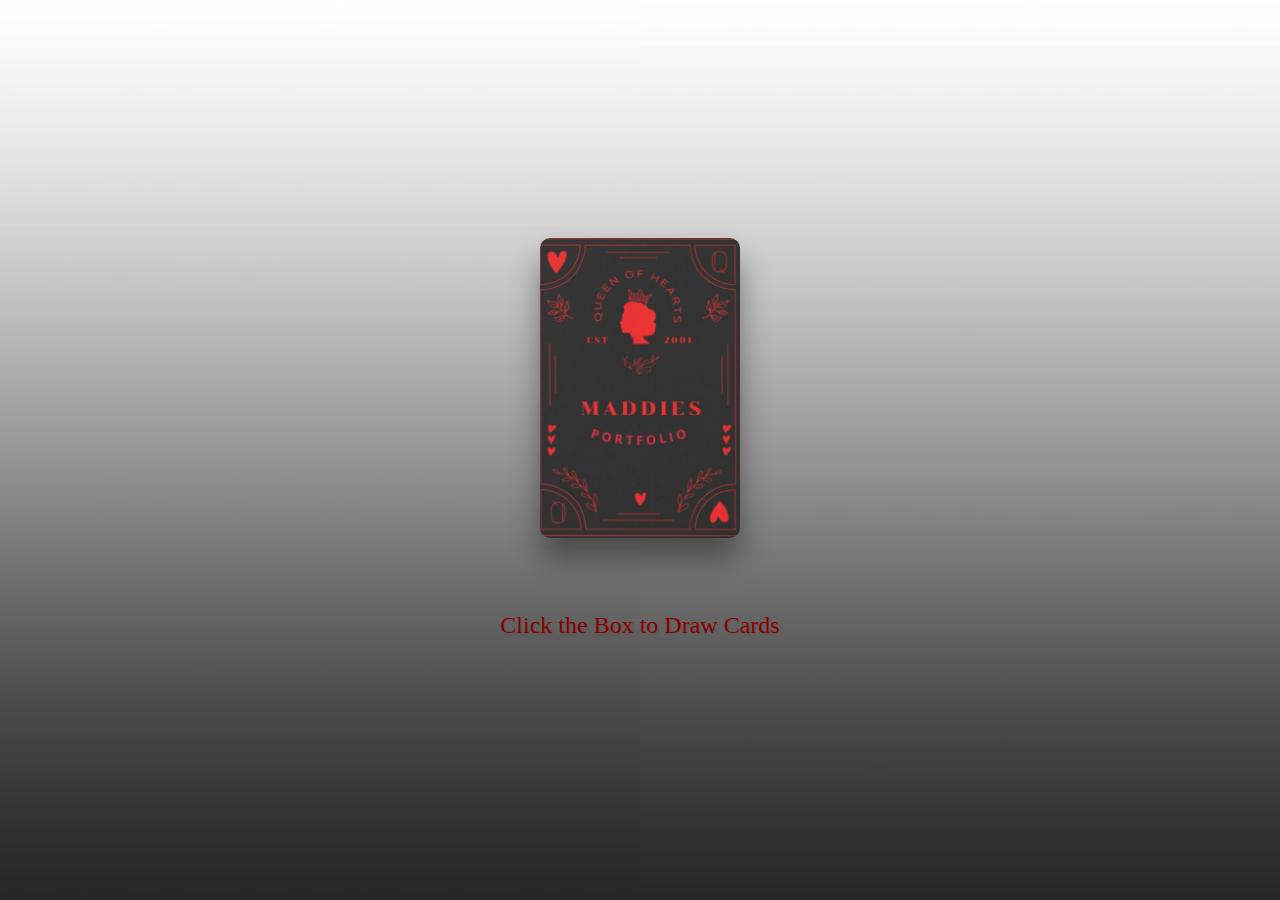
==== index.html @ 8b458795 "Initial commit" ====
<!DOCTYPE html>
<html lang="en">
<head>
    <meta charset="UTF-8">
    <meta name="viewport" content="width=device-width, initial-scale=1.0">
    <title>Card Portal</title>
    <link rel="stylesheet" href="styles.css">
</head>
<body>
    <div id="initial-view">
        <div class="gate-container">
            <div class="gate left-gate"></div>
            <div class="gate right-gate"></div>
        </div>
        <div class="portal-container">
            <div class="box" onclick="openDicePage()">
                <div class="cards">
                    <img src="" alt="Card 1" class="card card1">
                    <img src="" alt="Card 2" class="card card2">
                </div>
            </div>
            <div class="prompt">
                <p>Click the Box to Draw Cards</p>
            </div>
            <div class="blackjack-announcement">
                <p>Welcome!</p>
            </div>
        </div>
    </div>
    <script src="initial.js"></script>
</body>
</html>
---- styles.css ----
/* General styles */
body, html {
    margin: 0;
    padding: 0;
    width: 100%;
    height: 100%;
    font-family: 'Merriweather', serif;
    background-color: #1a1a1a;
    color: #f0f0f0;
    display: flex;
    flex-direction: column;
    justify-content: space-between;
    scroll-behavior: smooth;
}

.view {
    width: 100%;
    height: 100%;
    display: flex;
    justify-content: center;
    align-items: center;
}

.hidden {
    display: none;
}

/* Initial View Styles */
#initial-view {
    background-color: #1f1f1f;
    display: flex;
    flex-direction: column;
    justify-content: center;
    align-items: center;
    text-align: center;
}

.gate-container {
    position: absolute;
    width: 100%;
    height: 100%;
    display: flex;
    justify-content: space-between;
    overflow: hidden;
    z-index: 0;
}

.gate {
    width: 50%;
    height: 100%;
    transition: all 2s ease-in-out;
}

.left-gate {
    background: url('images/left-gate.jpg') no-repeat center center;
    background-size: cover;
}

.right-gate {
    background: url('images/right-gate.jpg') no-repeat center center;
    background-size: cover;
}

.portal-container {
    position: relative;
    width: 100%;
    height: 100vh;
    display: flex;
    flex-direction: column;
    justify-content: center;
    align-items: center;
    overflow: hidden;
    z-index: 1;
    perspective: 1000px;
}

.box {
    width: 200px;
    height: 300px;
    background: url('images/deck-of-cards.jpg') no-repeat center center;
    background-size: cover;
    border-radius: 10px;
    box-shadow: 0 20px 30px rgba(0, 0, 0, 0.4);
    display: flex;
    justify-content: center;
    align-items: center;
    cursor: pointer;
    transition: transform 0.5s ease-in-out, box-shadow 0.5s ease-in-out;
    transform: rotateY(0deg);
}

.box:hover {
    transform: rotateY(15deg);
    box-shadow: 0 30px 50px rgba(0, 0, 0, 0.5);
}

.cards {
    display: none;
    flex-direction: column;
    align-items: center;
}

.card {
    width: 100px;
    height: 140px;
    margin: 5px;
}

.prompt {
    margin-top: 50px;
    font-size: 1.5em;
    color: #8b0000;
    text-shadow: 1px 1px 2px rgba(0, 0, 0, 0.1);
    font-family: 'Georgia', serif;
}

.blackjack-announcement {
    position: absolute;
    top: 20px;
    font-size: 3em;
    color: #ff4500;
    font-weight: bold;
    text-shadow: 2px 2px 5px rgba(255, 255, 255, 0.5);
    display: none;
    animation: popIn 0.5s ease-in-out;
    transform: scale(1.5);
}

/* Secondary View Styles */
#secondary-view {
    background-color: #1f1f1f;
    display: flex;
    justify-content: center;
    align-items: center;
}

/* Navigation Menu Styles */
.menu-bar {
    width: 100%;
    background-color: #1f1f1f;
    box-shadow: 0 2px 4px rgba(0, 0, 0, 0.2);
}

.menu-bar ul {
    list-style-type: none;
    margin: 0;
    padding: 10px 0;
    display: flex;
    justify-content: center;
}

.menu-bar li {
    margin: 0 15px;
}

.menu-bar a {
    text-decoration: none;
    color: #f0f0f0;
    font-weight: bold;
    font-size: 16px;
    transition: color 0.3s ease;
}

.menu-bar a:hover {
    color: #e40000; /* Red color on hover */
}

/* Dice Container Styles */
.dice-container {
    perspective: 1000px;
}

.dice {
    width: 200px;
    height: 200px;
    position: relative;
    transform-style: preserve-3d;
    animation: spin 5s infinite linear;
}

.dice.stopped {
    animation: none;
    transform: rotateX(0deg) rotateY(0deg);
}

.side {
    position: absolute;
    width: 200px;
    height: 200px;
    background: #2c2c2c;
    border: 2px solid #333;
    display: flex;
    justify-content: center;
    align-items: center;
    font-size: 24px;
    font-weight: bold;
    color: #f0f0f0;
    cursor: pointer;
    transition: background-color 0.3s ease, color 0.3s ease, box-shadow 0.3s ease, transform 0.5s ease;
}

.side:hover {
    background: red;
    color: #e40000;
    box-shadow: 0 10px 20px rgba(0, 0, 0, 0.5);
}

.side.clicked {
    background: white;
    color: red;
}

.side1 { transform: rotateY(0deg) translateZ(100px); }
.side2 { transform: rotateY(90deg) translateZ(100px); }
.side3 { transform: rotateY(180deg) translateZ(100px); }
.side4 { transform: rotateY(-90deg) translateZ(100px); }
.side5 { transform: rotateX(90deg) translateZ(100px); }
.side6 { transform: rotateX(-90deg) translateZ(100px); }

@keyframes spin {
    from { transform: rotateX(0deg) rotateY(0deg); }
    to { transform: rotateX(360deg) rotateY(360deg); }
}

/* Modal Styles */
.modal {
    display: none;
    position: fixed;
    z-index: 1;
    left: 0;
    top: 0;
    width: 100%;
    height: 100%;
    overflow: auto;
    background-color: rgba(0, 0, 0, 0.8);
    padding-top: 60px;
}

.modal-content {
    background-color: #2c2c2c;
    color: #f0f0f0;
    margin: 5% auto;
    padding: 20px;
    border: 1px solid #888;
    width: 80%;
}

.close {
    color: #ccc;
    float: right;
    font-size: 28px;
    font-weight: bold;
}

.close:hover,
.close:focus {
    color: #fff;
    text-decoration: none;
    cursor: pointer;
}

/* Contact Information Styles */
.contact-info {
    background-color: #1f1f1f;
    padding: 20px;
    text-align: center;
    color: #f0f0f0;
}

.contact-info p {
    margin: 5px 0;
}

.contact-info a {
    color: #e40000;
    text-decoration: none;
    transition: color 0.3s ease;
}

.contact-info a:hover {
    color: white;
}

.about-container {
    width: 100%;
    display: flex;
    flex-direction: column;
    align-items: center;
    text-align: center;
    padding: 20px;
    overflow-y: auto;
    background-color: #000;
    color: #fff;
}

.header {
    margin-bottom: 20px;
    position: relative;
}

.header-text {
    font-size: 48px;
    font-weight: bold;
    margin: 0;
    position: relative;
    text-transform: uppercase;
    letter-spacing: 2px;
    color: #fff;
    transition: transform 1s ease-in-out;
    display: flex;
    flex-direction: column;
}

.header-text:hover {
    transform: scale(1.1);
}

.scroll-symbol {
    margin-top: 10px;
    font-size: 24px;
    animation: bounce 2s infinite;
}

@keyframes bounce {
    0%, 20%, 50%, 80%, 100% {
        transform: translateY(0);
    }
    40% {
        transform: translateY(-10px);
    }
    60% {
        transform: translateY(-5px);
    }
}

.about-content {
    display: flex;
    flex-direction: column;
    align-items: center;
    margin: 20px;
    transition: opacity 1s ease-in-out;
    font-family: 'Georgia', serif;
}

.about-content:hover {
    opacity: 0.9;
}

.intro-section {
    display: flex;
    flex-direction: column;
    align-items: center;
    max-width: 800px;
}

.intro-text {
    max-width: 600px;
    margin-bottom: 20px;
    font-size: 18px;
    line-height: 1.6;
    text-align: left;
}

.image-container {
    margin-bottom: 20px;
    transition: transform 1s ease-in-out;
}

.image-container:hover {
    transform: scale(1.1);
}

.intro-image {
    width: 400px;
    height: 300px;
    border-radius: 10px;
    box-shadow: 0 0 10px rgba(255, 255, 255, 0.2);
}

.additional-content {
    margin-top: 40px;
}

.additional-content h2 {
    font-size: 32px;
    margin-bottom: 20px;
    position: relative;
    text-transform: uppercase;
    letter-spacing: 2px;
}

.photo-gallery {
    display: flex;
    justify-content: space-around;
    width: 100%;
    max-width: 800px;
}

.gallery-photo {
    width: 200px;
    height: 200px;
    border-radius: 10px;
    transition: transform 1s ease-in-out;
}

.gallery-photo:hover {
    transform: scale(1.1);
}

.button-wrapper {
    margin-top: 20px;
}

.button-wrapper button {
    padding: 10px 20px;
    font-size: 16px;
    background-color: #141414;
    color: #121212;
    border: none;
    cursor: pointer;
    border-radius: 5px;
    transition: background-color 0.3s;
}

.button-wrapper button:hover {
    background-color: #141414;
}

.projects-container {
    width: 87%;
    max-width: 1200px;
    padding: 20px;
    text-align: center;
}

.header h1 {
    font-family: 'Merriweather', serif;
    font-size: 36px;
    margin-bottom: 20px;
    color: #e40000;
    text-transform: uppercase;
    letter-spacing: 2px;
}

.projects-grid {
    display: flex;
    flex-direction: column;
    gap: 20px;
}

.project-link {
    position: relative;
    display: block;
    text-align: left;
    overflow: hidden;
    border-radius: 10px;
    transition: transform 0.3s ease, box-shadow 0.3s ease;
    text-decoration: none;
    width: 100%;
    height: auto;
}

.project-image {
    width: 100%;
    height: 300px;
    object-fit: cover;
    display: block;
    border-radius: 10px;
}

.project-info {
    position: absolute;
    bottom: 0;
    left: 0;
    right: 0;
    background: rgba(0, 0, 0, 0.5);
    color: #ffffff;
    padding: 10px;
    text-align: center;
    border-bottom-left-radius: 10px;
    border-bottom-right-radius: 10px;
}

.project-info h2 {
    margin: 0;
    font-size: 16px;
    color: #e40000;
}

.project-info p {
    margin: 5px 0 0;
    font-size: 14px;
    color: #ffffff;
}

.project-link:hover {
    transform: translateY(-10px);
    box-shadow: 0 10px 20px rgba(0, 0, 0, 0.2);
}

.pdf-container {
    width: 100%;
    max-width: 1200px;
    margin: 20px;
    padding: 20px;
    background-color: #1f1f1f;
    border-radius: 10px;
    box-shadow: 0 0 10px rgba(0, 0, 0, 0.5);
    text-align: center;
}

.pdf-container button {
    background-color: #e40000;
    color: #ffffff;
    border: none;
    padding: 10px 20px;
    margin-bottom: 10px;
    cursor: pointer;
    border-radius: 5px;
}

.pdf-container button:hover {
    background-color: #b30000;
}

.pdf-container iframe {
    width: 100%;
    height: 600px;
    border: none;
    border-radius: 10px;
}

/* Experience Section Styles */
.experience-container {
    width: 80%;
    max-width: 1200px;
    margin: 0 auto;
    padding: 20px;
    background-color: #2b2b2b;
    border-radius: 10px;
    box-shadow: 0 0 10px rgba(0, 0, 0, 0.5);
    text-align: center;
}

.header {
    margin-bottom: 20px;
}

.header h1 {
    font-size: 36px;
    color: #e40000;
    text-transform: uppercase;
}

.timeline {
    position: relative;
    padding: 20px 0;
    margin: 20px 0;
    border-left: 2px solid #e40000;
    max-height: 70vh;
    overflow-y: scroll;
}

.timeline-item {
    position: relative;
    padding: 20px 0;
    margin: 20px 0;
}

.timeline-icon {
    width: 20px;
    height: 20px;
    background-color: #e40000;
    border-radius: 50%;
    position: absolute;
    left: -10px;
    top: 30px;
    transition: all 0.3s ease-in-out;
}

.timeline-icon.glow {
    box-shadow: 0 0 10px #e40000;
}

.timeline-content {
    background-color: #3a3a3a;
    padding: 20px;
    border-radius: 10px;
    box-shadow: 0 0 10px rgba(0, 0, 0, 0.3);
    margin-left: 20px;
    transition: transform 0.3s ease-in-out;
}

.timeline-content:hover {
    transform: translateX(10px);
}

.timeline-content h2 {
    margin-top: 0;
    color: #e40000;
}

.timeline-date, .timeline-location {
    color: #bbbbbb;
}

.button-wrapper {
    margin-top: 20px;
}

.button-wrapper button {
    padding: 10px 20px;
    font-size: 16px;
    background-color: #e40000;
    color: #ffffff;
    border: none;
    cursor: pointer;
    border-radius: 5px;
    transition: background-color 0.3s ease;
}

.button-wrapper button:hover {
    background-color: #b30000;
}

/* General styles */
body, html {
    margin: 0;
    padding: 0;
    width: 100%;
    height: 100%;
    font-family: 'Merriweather', serif;
    background-color: #000; /* Black background */
    color: #f0f0f0;
    display: flex;
    flex-direction: column;
    justify-content: space-between;
    scroll-behavior: smooth;
}

.education-container {
    width: 80%;
    max-width: 1200px;
    margin: 50px auto;
    padding: 20px;
    background-color: #1a1a1a;
    border-radius: 10px;
    box-shadow: 0 0 20px rgba(0, 0, 0, 0.7);
    text-align: center;
    color: #f0f0f0; /* Ensure text color is light for readability */
}

.header {
    margin-bottom: 20px;
    position: relative;
}

.header h1 {
    font-size: 42px;
    color: #e40000;
    text-transform: uppercase;
    margin-bottom: 10px;
}

.alum-container {
    display: flex;
    flex-direction: column;
    align-items: center;
}

.alum-image {
    width: 100px;
    height: auto;
    border-radius: 50%;
    margin-bottom: 10px;
}

.alum-text {
    font-size: 20px;
    font-weight: bold;
    color: #f0f0f0;
}

.timeline {
    position: relative;
    padding: 20px 0;
    margin: 20px 0;
    border-left: 3px solid #e40000;
    max-height: 70vh;
    overflow-y: auto;
}

.timeline-item {
    position: relative;
    padding: 20px 0;
    margin: 20px 0;
}

.timeline-icon {
    width: 20px;
    height: 20px;
    background-color: #e40000;
    border-radius: 50%;
    position: absolute;
    left: -10px;
    top: 30px;
    transition: all 0.3s ease-in-out;
}

.timeline-icon.glow {
    box-shadow: 0 0 10px #e40000;
}

.timeline-content {
    background-color: #333;
    padding: 20px;
    border-radius: 10px;
    box-shadow: 0 0 10px rgba(0, 0, 0, 0.5);
    margin-left: 20px;
    transition: transform 0.3s ease-in-out;
}

.timeline-content:hover {
    transform: translateX(10px);
}

.timeline-content h2 {
    margin-top: 0;
    color: #e40000;
}

.timeline-date, .timeline-location {
    color: #bbbbbb;
    font-size: 14px;
    margin: 5px 0;
}

.button-wrapper {
    margin-top: 20px;
}

.button-wrapper button {
    padding: 10px 20px;
    font-size: 16px;
    background-color: #e40000;
    color: #ffffff;
    border: none;
    cursor: pointer;
    border-radius: 5px;
    transition: background-color 0.3s ease;
}

.button-wrapper button:hover {
    background-color: #b30000;
}

/* General styles */
body, html {
    margin: 0;
    padding: 0;
    width: 100%;
    height: 100%;
    font-family: 'Roboto', sans-serif;
    background-color: #121212; /* Dark background for a modern look */
    color: #f0f0f0;
    display: flex;
    flex-direction: column;
    justify-content: space-between;
    scroll-behavior: smooth;
}

.menu-bar {
    width: 100%;
    background-color: #1f1f1f;
    box-shadow: 0 2px 4px rgba(0, 0, 0, 0.2);
    position: fixed;
    top: 0;
    z-index: 1000;
}

.menu-bar ul {
    list-style-type: none;
    margin: 0;
    padding: 10px 0;
    display: flex;
    justify-content: center;
}

.menu-bar li {
    margin: 0 15px;
}

.menu-bar a {
    text-decoration: none;
    color: #f0f0f0;
    font-weight: bold;
    font-size: 16px;
    transition: color 0.3s ease;
}

.menu-bar a:hover {
    color: #e40000; /* Red color on hover */
}

.interests-container {
    width: 80%;
    max-width: 1200px;
    margin: 100px auto 50px auto; /* Adjusted margin to account for fixed menu */
    padding: 20px;
    background-color: #1a1a1a;
    box-shadow: 0 0 20px rgba(0, 0, 0, 0.7);
    text-align: center;
    color: #f0f0f0; /* Ensure text color is light for readability */
    animation: fadeIn 1s ease-in;
}

.header {
    margin-bottom: 20px;
    position: relative;
}

.header h1 {
    font-size: 42px;
    color: #e40000;
    text-transform: uppercase;
    margin-bottom: 10px;
    letter-spacing: 2px;
    animation: slideDown 1s ease-in-out;
}

.interests-grid {
    display: grid;
    grid-template-columns: repeat(auto-fit, minmax(300px, 1fr));
    gap: 20px;
    animation: fadeInUp 1s ease-in-out;
}

.interest-card {
    background: #1f1f1f;
    border: 2px solid #333;
    overflow: hidden;
    transition: transform 0.3s ease, box-shadow 0.3s ease;
    cursor: pointer;
    position: relative;
    box-shadow: 0 10px 20px rgba(0, 0, 0, 0.5);
    animation: cardEnter 0.6s ease-in-out forwards;
    opacity: 0;
}

.interest-card:hover {
    transform: scale(1.05);
    box-shadow: 0 20px 30px rgba(0, 0, 0, 0.7);
}

.interest-image-container {
    width: 100%;
    padding-top: 100%; /* 1:1 Aspect Ratio */
    position: relative;
    overflow: hidden;
}

.interest-image {
    width: 100%;
    height: 100%;
    object-fit: cover;
    position: absolute;
    top: 0;
    left: 0;
    filter: grayscale(100%);
    transition: filter 0.3s ease, transform 0.3s ease;
}

.interest-card:hover .interest-image {
    filter: grayscale(0%);
    transform: scale(1.1);
}

.interest-content {
    padding: 20px;
    text-align: left;
    background: rgba(0, 0, 0, 0.8);
    transition: background 0.3s ease;
}

.interest-card:hover .interest-content {
    background: rgba(0, 0, 0, 0.9);
}

.interest-content h2 {
    margin-top: 0;
    color: #e40000;
}

.interest-content p {
    font-size: 16px;
    line-height: 1.6;
}

.button-wrapper {
    margin-top: 20px;
    animation: fadeIn 1s ease-in;
}

.button-wrapper button {
    padding: 10px 20px;
    font-size: 16px;
    background-color: #e40000;
    color: #ffffff;
    border: none;
    cursor: pointer;
    transition: background-color 0.3s ease, transform 0.3s ease;
}

.button-wrapper button:hover {
    background-color: #b30000;
    transform: scale(1.05);
}

@keyframes fadeIn {
    from {
        opacity: 0;
    }
    to {
        opacity: 1;
    }
}

@keyframes slideDown {
    from {
        transform: translateY(-50px);
        opacity: 0;
    }
    to {
        transform: translateY(0);
        opacity: 1;
    }
}

@keyframes fadeInUp {
    from {
        transform: translateY(20px);
        opacity: 0;
    }
    to {
        transform: translateY(0);
        opacity: 1;
    }
}

@keyframes cardEnter {
    from {
        transform: scale(0.8);
        opacity: 0;
    }
    to {
        transform: scale(1);
        opacity: 1;
    }
}
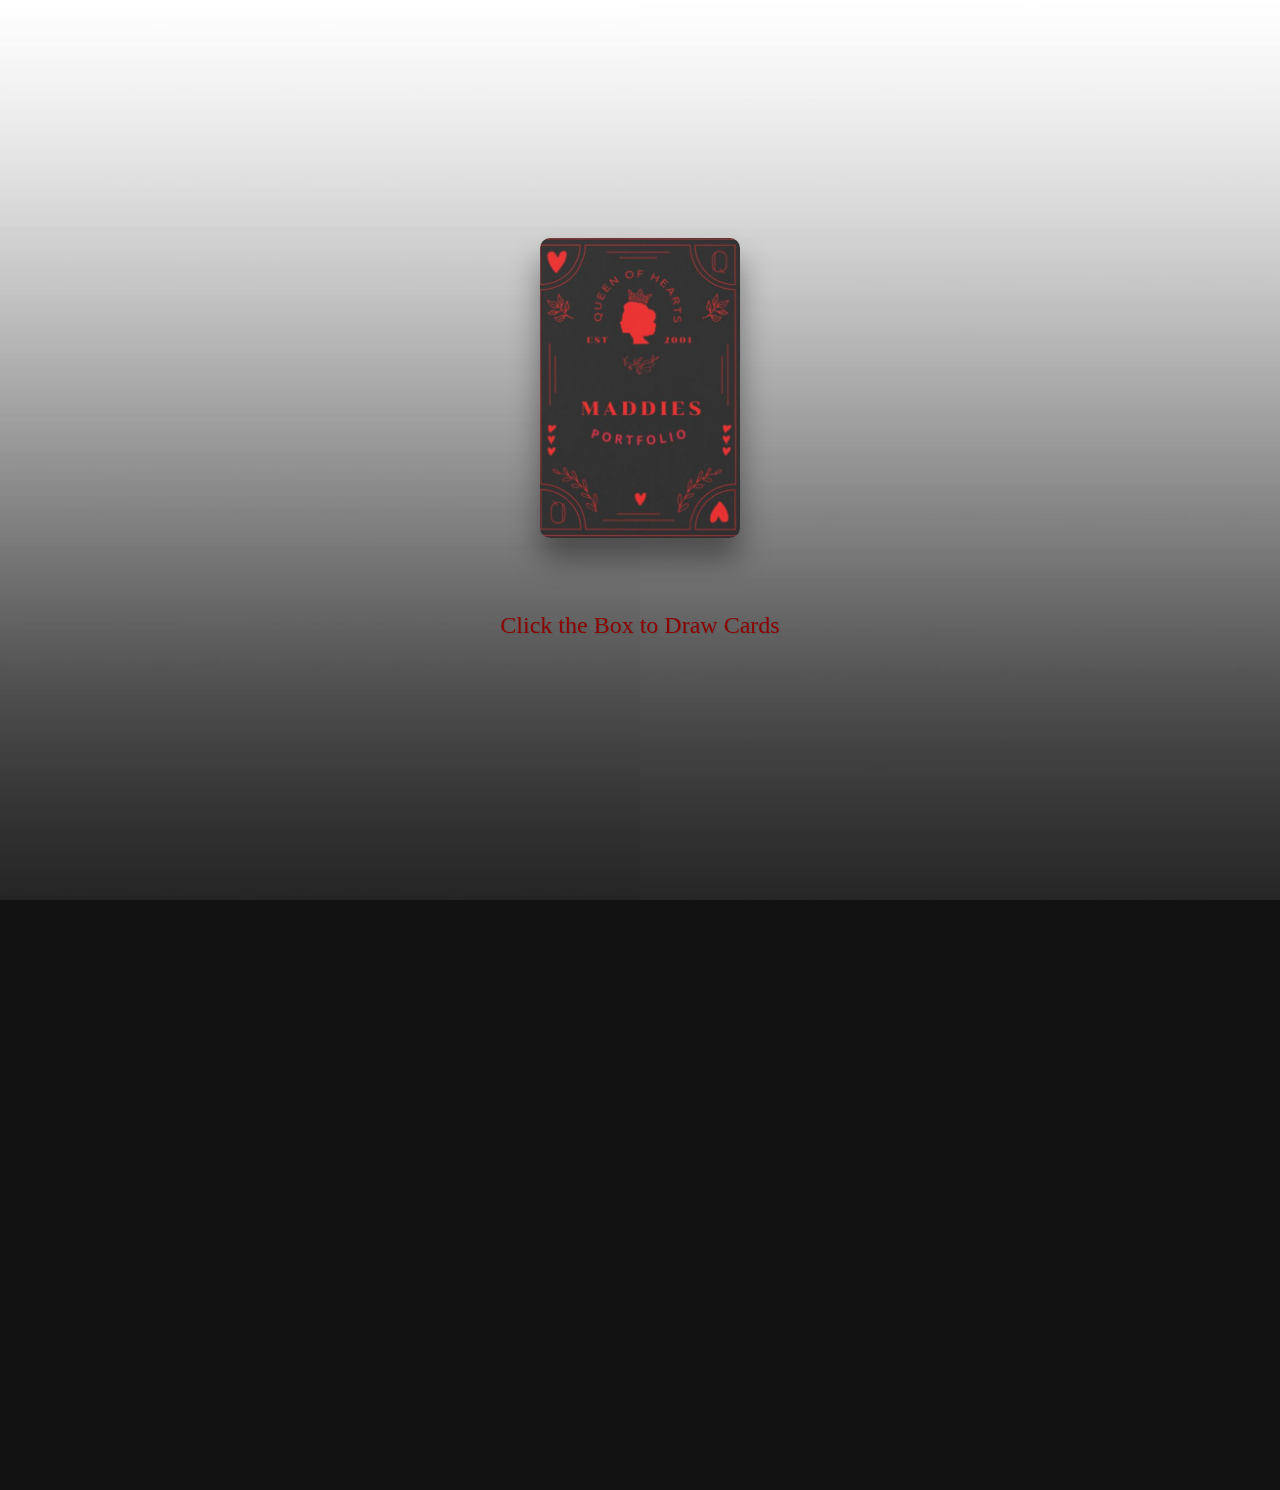
==== commit e9fdf2bc: "Updated navigation menu to support horizontal scrolling and centering" ====
--- a/index.html
+++ b/index.html
@@ -27,6 +27,23 @@
             </div>
         </div>
     </div>
+
+    <div class="container">
+        <div class="view">
+            <!-- Content for view -->
+        </div>
+        <div class="about-container">
+            <!-- Content for about -->
+        </div>
+        <div class="education-container">
+            <!-- Content for education -->
+        </div>
+        <div class="interests-container">
+            <!-- Content for interests -->
+        </div>
+    </div>
+    
+    
     <script src="initial.js"></script>
 </body>
 </html>
--- a/styles.css
+++ b/styles.css
@@ -139,6 +139,8 @@
     width: 100%;
     background-color: #1f1f1f;
     box-shadow: 0 2px 4px rgba(0, 0, 0, 0.2);
+    overflow-x: auto; /* Allow horizontal scrolling */
+    white-space: nowrap; /* Prevent menu items from wrapping to a new line */
 }
 
 .menu-bar ul {
@@ -146,10 +148,12 @@
     margin: 0;
     padding: 10px 0;
     display: flex;
-    justify-content: center;
+    justify-content: flex-start;
+    width: max-content; /* Ensure the width is enough to fit all items */
 }
 
 .menu-bar li {
+    display: inline-block;
     margin: 0 15px;
 }
 
@@ -623,20 +627,21 @@
     background-color: #b30000;
 }
 
-/* General styles */
 body, html {
     margin: 0;
     padding: 0;
     width: 100%;
     height: 100%;
     font-family: 'Merriweather', serif;
-    background-color: #000; /* Black background */
+    background-color: #1a1a1a;
     color: #f0f0f0;
     display: flex;
     flex-direction: column;
     justify-content: space-between;
     scroll-behavior: smooth;
-}
+    overflow-x: hidden; /* Prevent horizontal overflow on body */
+}
+
 
 .education-container {
     width: 80%;
@@ -769,13 +774,13 @@
     scroll-behavior: smooth;
 }
 
+/* Navigation Menu Styles */
 .menu-bar {
     width: 100%;
     background-color: #1f1f1f;
     box-shadow: 0 2px 4px rgba(0, 0, 0, 0.2);
-    position: fixed;
-    top: 0;
-    z-index: 1000;
+    overflow-x: auto; /* Allow horizontal scrolling */
+    white-space: nowrap; /* Prevent menu items from wrapping to a new line */
 }
 
 .menu-bar ul {
@@ -783,10 +788,13 @@
     margin: 0;
     padding: 10px 0;
     display: flex;
-    justify-content: center;
+    justify-content: center; /* Center the menu items */
+    width: 100%; /* Make the ul take full width */
+    flex-wrap: nowrap; /* Prevent wrapping of menu items */
 }
 
 .menu-bar li {
+    display: inline-block;
     margin: 0 15px;
 }
 
@@ -956,4 +964,4 @@
         transform: scale(1);
         opacity: 1;
     }
-}
+}